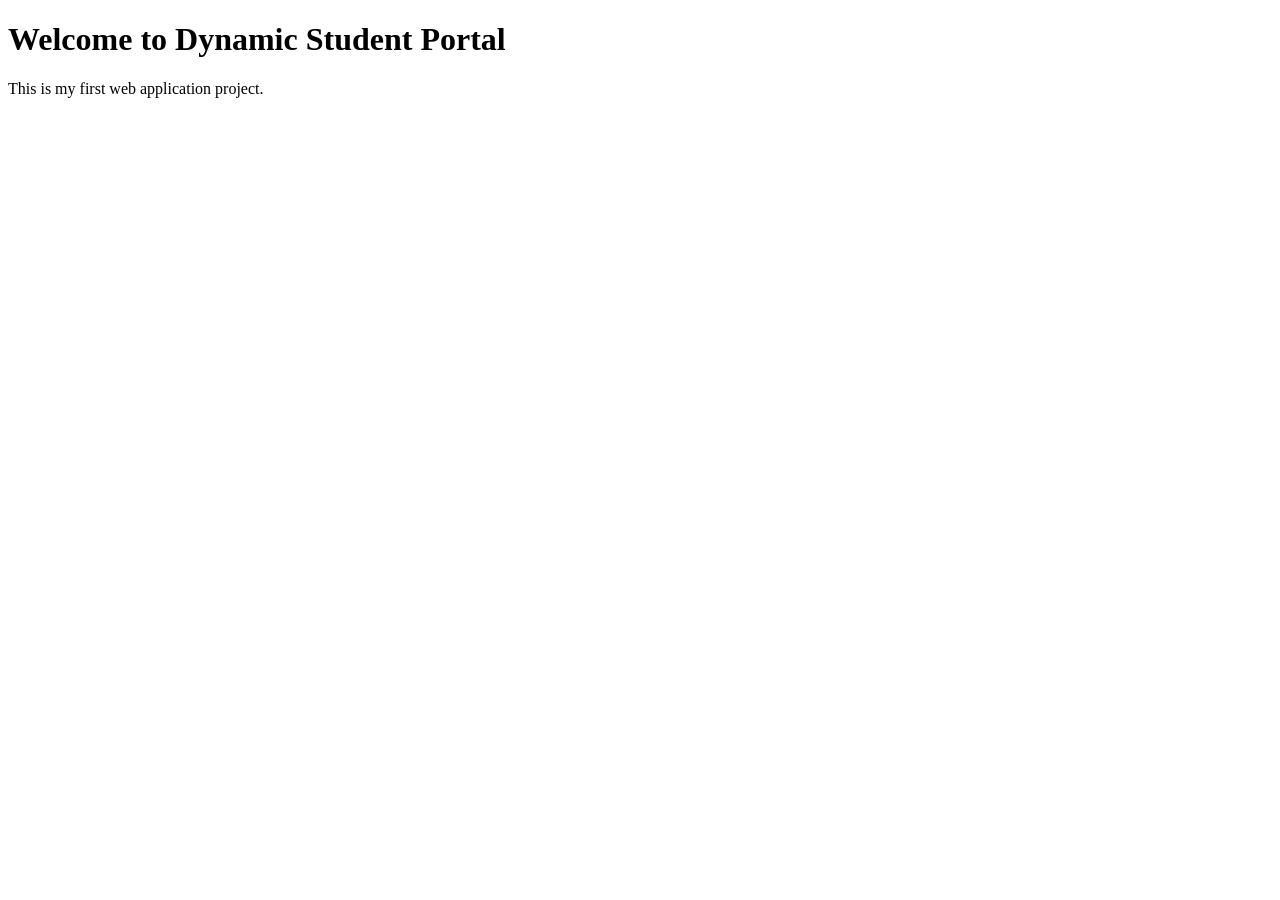
==== index.html @ 2d114615 "Add files via upload" ====
<!DOCTYPE html>
<html lang="en">
<head>
    <meta charset="UTF-8">
    <meta name="viewport" content="width=device-width, initial-scale=1.0">
    <title>Dynamic Student Portal</title>
</head>
<body>

    <h1>Welcome to Dynamic Student Portal</h1>

    <p>This is my first web application project.</p>

</body>
</html>
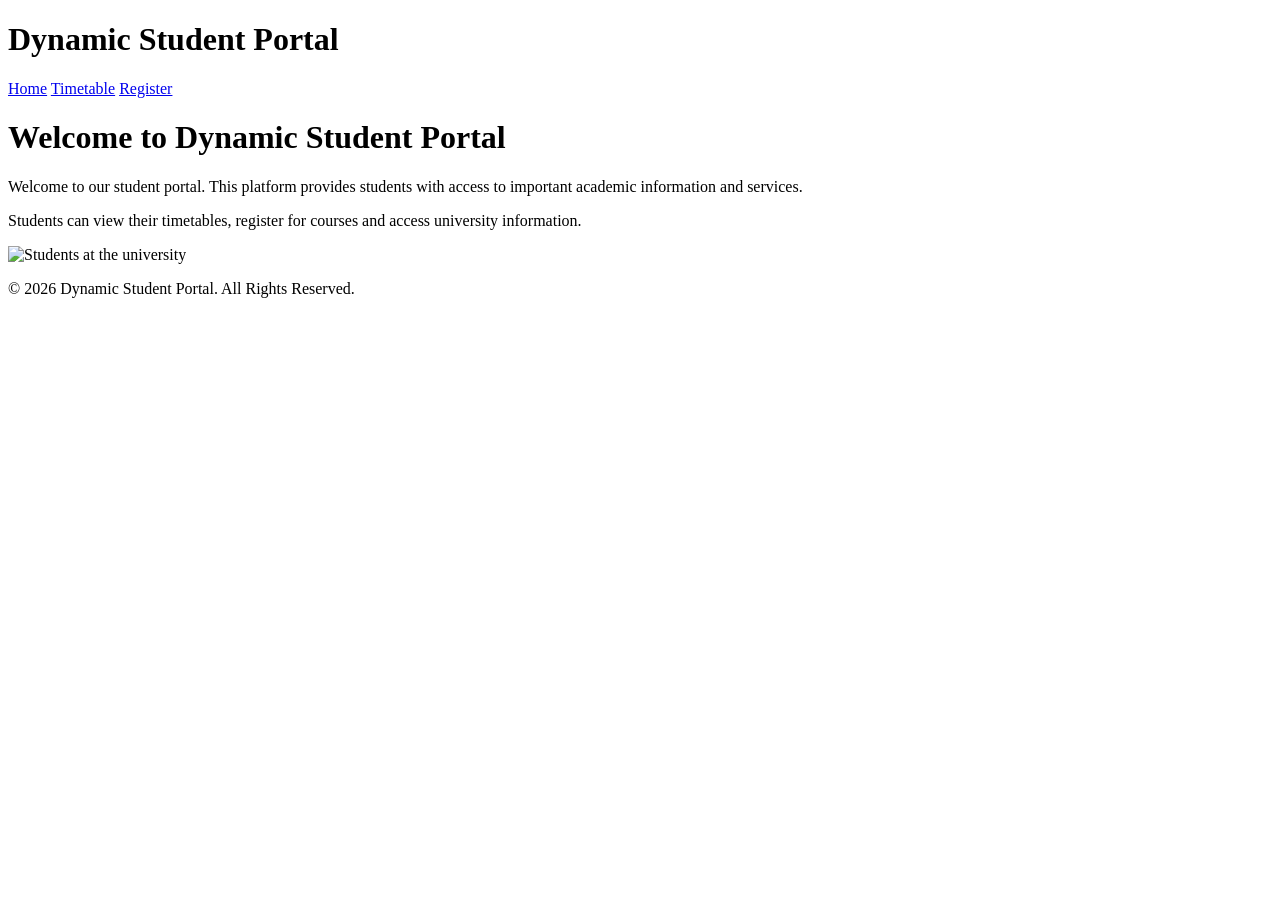
==== commit ec8bce33: "Enhance index.html with header and main content Added header, navigation, main content, and footer t" ====
--- a/index.html
+++ b/index.html
@@ -4,13 +4,44 @@
 <head>
     <meta charset="UTF-8">
     <meta name="viewport" content="width=device-width, initial-scale=1.0">
+
     <title>Dynamic Student Portal</title>
 </head>
+
 <body>
 
-    <h1>Welcome to Dynamic Student Portal</h1>
+    <header>
+        <h1>Dynamic Student Portal</h1>
 
-    <p>This is my first web application project.</p>
+        <nav>
+            <a href="index.html">Home</a>
+            <a href="timetable.html">Timetable</a>
+            <a href="register.html">Register</a>
+        </nav>
+    </header>
+
+    <main>
+        <h1>Welcome to Dynamic Student Portal</h1>
+
+        <p>
+            Welcome to our student portal.
+            This platform provides students with access
+            to important academic information and services.
+        </p>
+
+        <p>
+            Students can view their timetables,
+            register for courses and access university information.
+        </p>
+
+        <img src="banner.jpg"
+             alt="Students at the university"
+             width="800">
+    </main>
+
+    <footer>
+        <p>&copy; 2026 Dynamic Student Portal. All Rights Reserved.</p>
+    </footer>
 
 </body>
 </html>
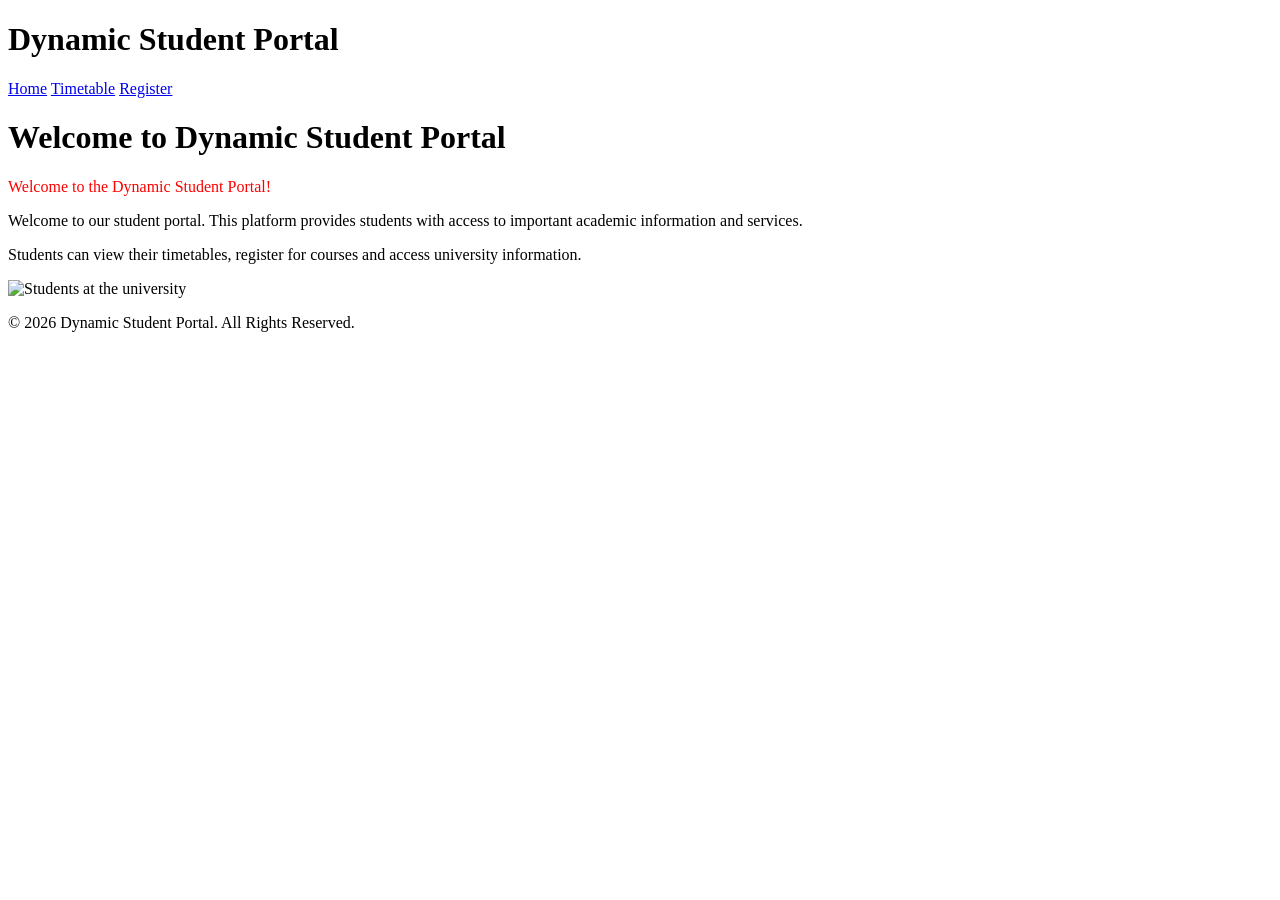
==== commit a6f0b2bf: "Enhance index.html with styles and color changes Added inline styles for header and paragraph." ====
--- a/index.html
+++ b/index.html
@@ -4,8 +4,15 @@
 <head>
     <meta charset="UTF-8">
     <meta name="viewport" content="width=device-width, initial-scale=1.0">
+    <link rel="stylesheet" href="styles.css">
 
     <title>Dynamic Student Portal</title>
+    <style>
+    h2 {
+        color: blue;
+    }
+</style>
+    
 </head>
 
 <body>
@@ -22,6 +29,9 @@
 
     <main>
         <h1>Welcome to Dynamic Student Portal</h1>
+        <p style="color: red;">
+    Welcome to the Dynamic Student Portal!
+</p>
 
         <p>
             Welcome to our student portal.
